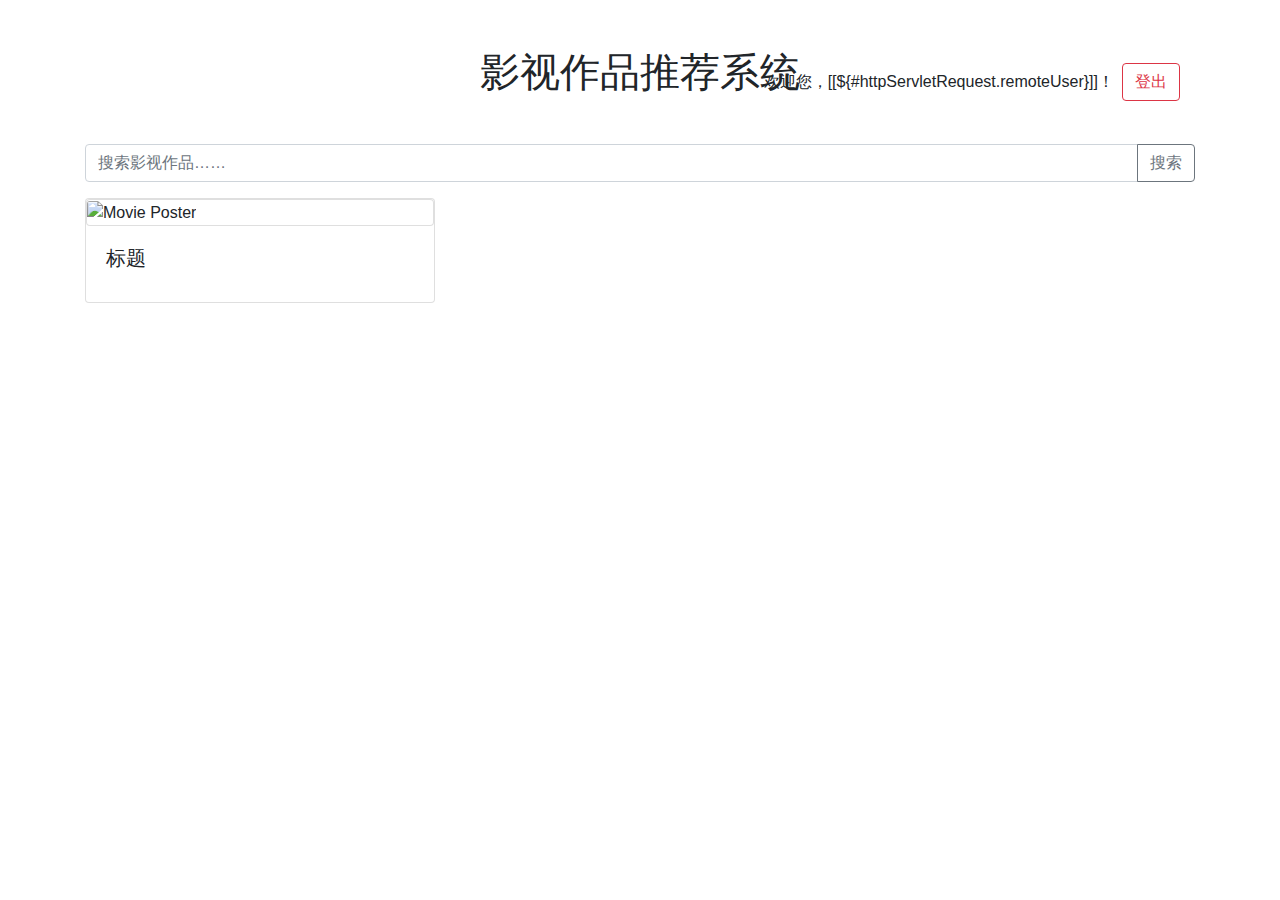
==== src/main/resources/templates/index.html @ b76ba58c "frist commit" ====
<!DOCTYPE html>
<html xmlns:th="http://www.thymeleaf.org" lang="zh">
<head>
    <meta charset="UTF-8">
    <title>影视作品推荐系统</title>
    <!-- Add Bootstrap CSS for basic styling -->
    <link rel="stylesheet" href="https://maxcdn.bootstrapcdn.com/bootstrap/4.5.2/css/bootstrap.min.css">
    <style>
        .user-info {
            position: absolute;
            right: 0;
            top: 0;
            padding: 15px;
        }
    </style>
</head>
<body>
<div class="container">
    <div class="position-relative">
        <h1 class="text-center mt-5 mb-5">影视作品推荐系统</h1>
        <!-- 用户信息区域 -->
        <div class="user-info d-flex align-items-center">
            <span class="mr-2">欢迎您，[[${#httpServletRequest.remoteUser}]]！</span>

            <!-- 退出登录按钮 -->
            <form id="logout-form" th:action="@{/logout}" method="post">
                <button type="submit" class="btn btn-outline-danger">登出</button>
            </form>
        </div>
    </div>
    <form action="#" th:action="@{/search}" method="get" class="mb-2 pb-2">
        <div class="input-group">
            <input type="text" name="keyword" class="form-control" placeholder="搜索影视作品……">
            <div class="input-group-append">
                <button class="btn btn-outline-secondary" type="submit">搜索</button>
            </div>
        </div>
    </form>
    <div class="row">
        <div th:each="movie : ${movies}" class="col-md-4">
            <div class="card mb-4">
                <div class="card">
                    <a th:href="@{/movie/{id}(id=${movie.id})}">
                        <img class="card-img-top" th:src="${movie.imageUrl}" alt="Movie Poster"/>
                    </a>
                </div>
                <div class="card-body">
                    <h5 class="card-title" th:text="${movie.title}">标题</h5>
                    <!--                    <p class="card-text" th:text="${movie.description}">简介</p>-->
                </div>
            </div>
        </div>
    </div>
</div>
<!-- Add Bootstrap and jQuery JavaScript files for interactivity -->
<script src="https://code.jquery.com/jquery-3.5.1.slim.min.js"></script>
<script src="https://cdn.jsdelivr.net/npm/@popperjs/core@2.9.3/dist/umd/popper.min.js"></script>
<script src="https://maxcdn.bootstrapcdn.com/bootstrap/4.5.2/js/bootstrap.min.js"></script>
</body>
</html>
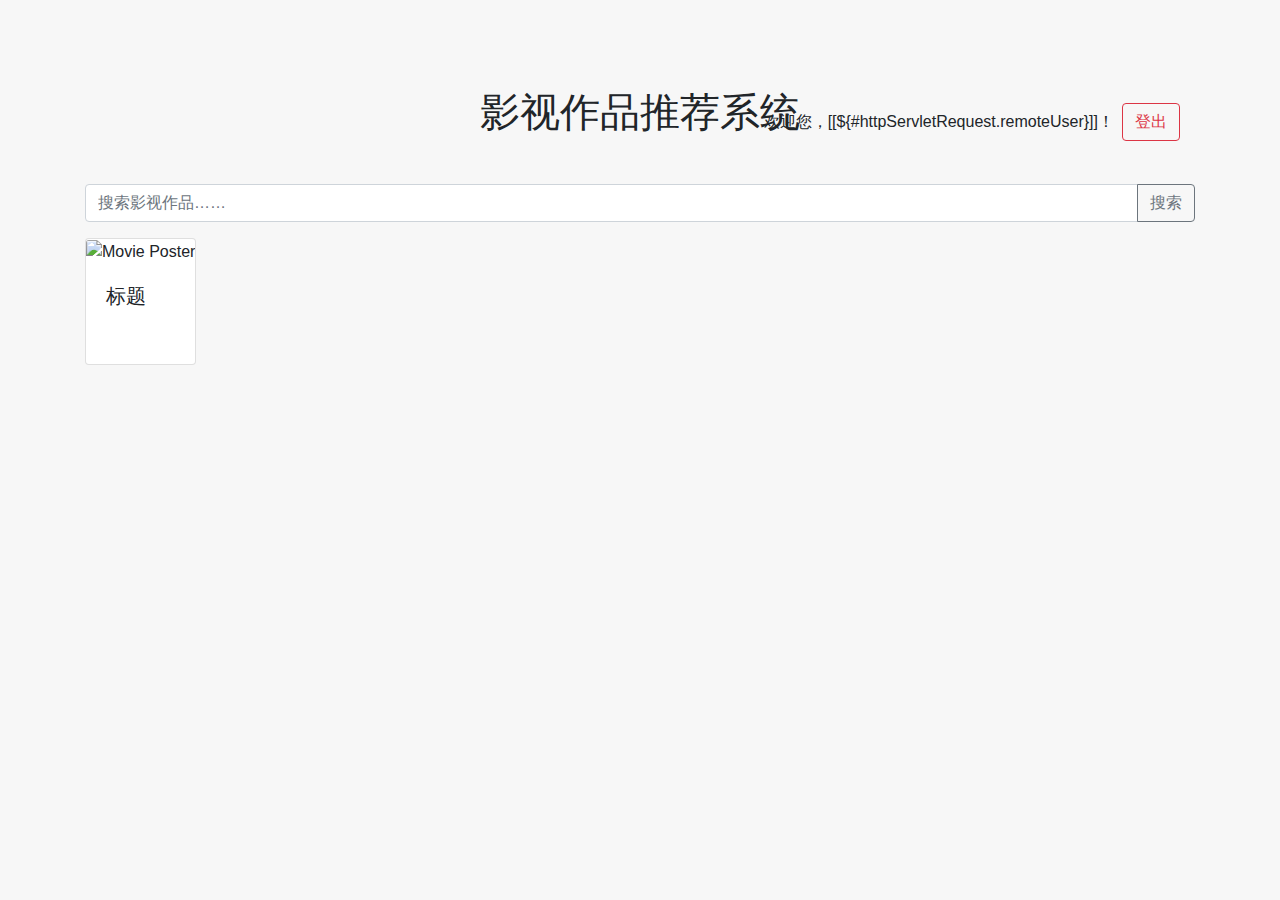
==== commit 8468f39d: "Fix user registration failure and optimize user interface and update README" ====
--- a/src/main/resources/templates/index.html
+++ b/src/main/resources/templates/index.html
@@ -3,26 +3,61 @@
 <head>
     <meta charset="UTF-8">
     <title>影视作品推荐系统</title>
-    <!-- Add Bootstrap CSS for basic styling -->
     <link rel="stylesheet" href="https://maxcdn.bootstrapcdn.com/bootstrap/4.5.2/css/bootstrap.min.css">
     <style>
+        body {
+            background-color: #f7f7f7;
+        }
+
+        .container {
+            padding-top: 40px;
+            padding-bottom: 40px;
+        }
+
         .user-info {
             position: absolute;
             right: 0;
             top: 0;
             padding: 15px;
         }
+
+        .card {
+            height: 100%;
+        }
+
+        .card-img-top {
+            object-fit: cover;
+            height: 250px;
+        }
+
+        #back-to-top {
+            display: none;
+            position: fixed;
+            bottom: 30px;
+            right: 30px;
+            z-index: 9999;
+            background-color: #343a40;
+            color: #ffffff;
+            border: none;
+            outline: none;
+            cursor: pointer;
+            padding: 10px;
+            border-radius: 4px;
+            font-size: 18px;
+        }
+
+        #back-to-top:hover {
+            background-color: #495057;
+        }
     </style>
 </head>
 <body>
 <div class="container">
+    <button id="back-to-top" title="回到顶部">↑</button>
     <div class="position-relative">
         <h1 class="text-center mt-5 mb-5">影视作品推荐系统</h1>
-        <!-- 用户信息区域 -->
         <div class="user-info d-flex align-items-center">
             <span class="mr-2">欢迎您，[[${#httpServletRequest.remoteUser}]]！</span>
-
-            <!-- 退出登录按钮 -->
             <form id="logout-form" th:action="@{/logout}" method="post">
                 <button type="submit" class="btn btn-outline-danger">登出</button>
             </form>
@@ -30,31 +65,43 @@
     </div>
     <form action="#" th:action="@{/search}" method="get" class="mb-2 pb-2">
         <div class="input-group">
-            <input type="text" name="keyword" class="form-control" placeholder="搜索影视作品……">
+            <input type="text" name="keyword" class="form-control custom-input" placeholder="搜索影视作品……">
             <div class="input-group-append">
-                <button class="btn btn-outline-secondary" type="submit">搜索</button>
+                <button class="btn btn-outline-secondary custom-button" type="submit">搜索</button>
             </div>
         </div>
     </form>
     <div class="row">
-        <div th:each="movie : ${movies}" class="col-md-4">
+        <div th:each="movie : ${movies}" class="col-md-4 d-flex align-items-stretch">
             <div class="card mb-4">
-                <div class="card">
-                    <a th:href="@{/movie/{id}(id=${movie.id})}">
-                        <img class="card-img-top" th:src="${movie.imageUrl}" alt="Movie Poster"/>
-                    </a>
-                </div>
+                <a th:href="@{/movie/{id}(id=${movie.id})}">
+                    <img class="card-img-top" th:src="${movie.imageUrl}" alt="Movie Poster" src="#"/>
+                </a>
                 <div class="card-body">
                     <h5 class="card-title" th:text="${movie.title}">标题</h5>
-                    <!--                    <p class="card-text" th:text="${movie.description}">简介</p>-->
                 </div>
             </div>
         </div>
     </div>
 </div>
-<!-- Add Bootstrap and jQuery JavaScript files for interactivity -->
-<script src="https://code.jquery.com/jquery-3.5.1.slim.min.js"></script>
+<script src="https://code.jquery.com/jquery-3.6.0.min.js"></script>
 <script src="https://cdn.jsdelivr.net/npm/@popperjs/core@2.9.3/dist/umd/popper.min.js"></script>
 <script src="https://maxcdn.bootstrapcdn.com/bootstrap/4.5.2/js/bootstrap.min.js"></script>
+<script>
+    $(document).ready(function () {
+        $(window).scroll(function () {
+            if ($(this).scrollTop() > 100) {
+                $('#back-to-top').fadeIn();
+            } else {
+                $('#back-to-top').fadeOut();
+            }
+        });
+
+        $('#back-to-top').click(function () {
+            $('html, body').animate({scrollTop: 0}, 600);
+            return false;
+        });
+    });
+</script>
 </body>
 </html>
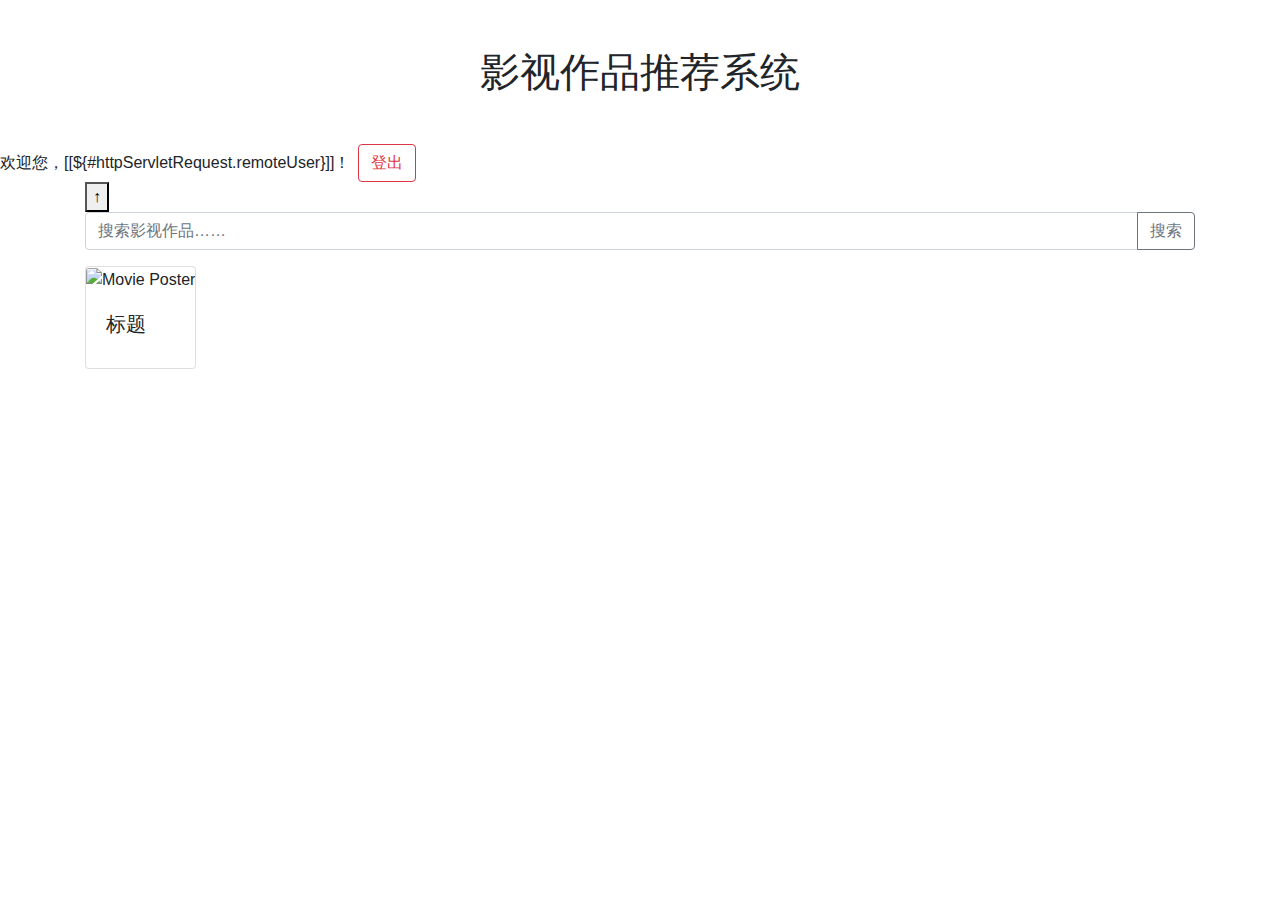
==== commit fade6b5e: "Optimizing HTML Templates" ====
--- a/src/main/resources/templates/index.html
+++ b/src/main/resources/templates/index.html
@@ -4,56 +4,10 @@
     <meta charset="UTF-8">
     <title>影视作品推荐系统</title>
     <link rel="stylesheet" href="https://maxcdn.bootstrapcdn.com/bootstrap/4.5.2/css/bootstrap.min.css">
-    <style>
-        body {
-            background-color: #f7f7f7;
-        }
-
-        .container {
-            padding-top: 40px;
-            padding-bottom: 40px;
-        }
-
-        .user-info {
-            position: absolute;
-            right: 0;
-            top: 0;
-            padding: 15px;
-        }
-
-        .card {
-            height: 100%;
-        }
-
-        .card-img-top {
-            object-fit: cover;
-            height: 250px;
-        }
-
-        #back-to-top {
-            display: none;
-            position: fixed;
-            bottom: 30px;
-            right: 30px;
-            z-index: 9999;
-            background-color: #343a40;
-            color: #ffffff;
-            border: none;
-            outline: none;
-            cursor: pointer;
-            padding: 10px;
-            border-radius: 4px;
-            font-size: 18px;
-        }
-
-        #back-to-top:hover {
-            background-color: #495057;
-        }
-    </style>
+    <link rel="stylesheet" href="/css/styles-index.css">
 </head>
 <body>
-<div class="container">
-    <button id="back-to-top" title="回到顶部">↑</button>
+<header>
     <div class="position-relative">
         <h1 class="text-center mt-5 mb-5">影视作品推荐系统</h1>
         <div class="user-info d-flex align-items-center">
@@ -63,45 +17,35 @@
             </form>
         </div>
     </div>
-    <form action="#" th:action="@{/search}" method="get" class="mb-2 pb-2">
-        <div class="input-group">
-            <input type="text" name="keyword" class="form-control custom-input" placeholder="搜索影视作品……">
-            <div class="input-group-append">
-                <button class="btn btn-outline-secondary custom-button" type="submit">搜索</button>
+</header>
+<main>
+    <div class="container">
+        <button id="back-to-top" title="回到顶部">↑</button>
+        <form action="#" th:action="@{/search}" method="get" class="mb-2 pb-2">
+            <div class="input-group">
+                <input type="text" name="keyword" class="form-control custom-input" placeholder="搜索影视作品……">
+                <div class="input-group-append">
+                    <button class="btn btn-outline-secondary custom-button" type="submit">搜索</button>
+                </div>
             </div>
-        </div>
-    </form>
-    <div class="row">
-        <div th:each="movie : ${movies}" class="col-md-4 d-flex align-items-stretch">
-            <div class="card mb-4">
-                <a th:href="@{/movie/{id}(id=${movie.id})}">
-                    <img class="card-img-top" th:src="${movie.imageUrl}" alt="Movie Poster" src="#"/>
-                </a>
-                <div class="card-body">
-                    <h5 class="card-title" th:text="${movie.title}">标题</h5>
+        </form>
+        <div class="row">
+            <div th:each="movie : ${movies}" class="col-md-4 d-flex align-items-stretch movie-card">
+                <div class="card mb-4">
+                    <a th:href="@{/movie/{id}(id=${movie.id})}">
+                        <img class="card-img-top" th:src="${movie.imageUrl}" alt="Movie Poster" src="#"/>
+                    </a>
+                    <div class="card-body">
+                        <h5 class="card-title" th:text="${movie.title}">标题</h5>
+                    </div>
                 </div>
             </div>
         </div>
     </div>
-</div>
+</main>
 <script src="https://code.jquery.com/jquery-3.6.0.min.js"></script>
 <script src="https://cdn.jsdelivr.net/npm/@popperjs/core@2.9.3/dist/umd/popper.min.js"></script>
 <script src="https://maxcdn.bootstrapcdn.com/bootstrap/4.5.2/js/bootstrap.min.js"></script>
-<script>
-    $(document).ready(function () {
-        $(window).scroll(function () {
-            if ($(this).scrollTop() > 100) {
-                $('#back-to-top').fadeIn();
-            } else {
-                $('#back-to-top').fadeOut();
-            }
-        });
-
-        $('#back-to-top').click(function () {
-            $('html, body').animate({scrollTop: 0}, 600);
-            return false;
-        });
-    });
-</script>
+<script src="/js/scripts-index.js"></script>
 </body>
 </html>
